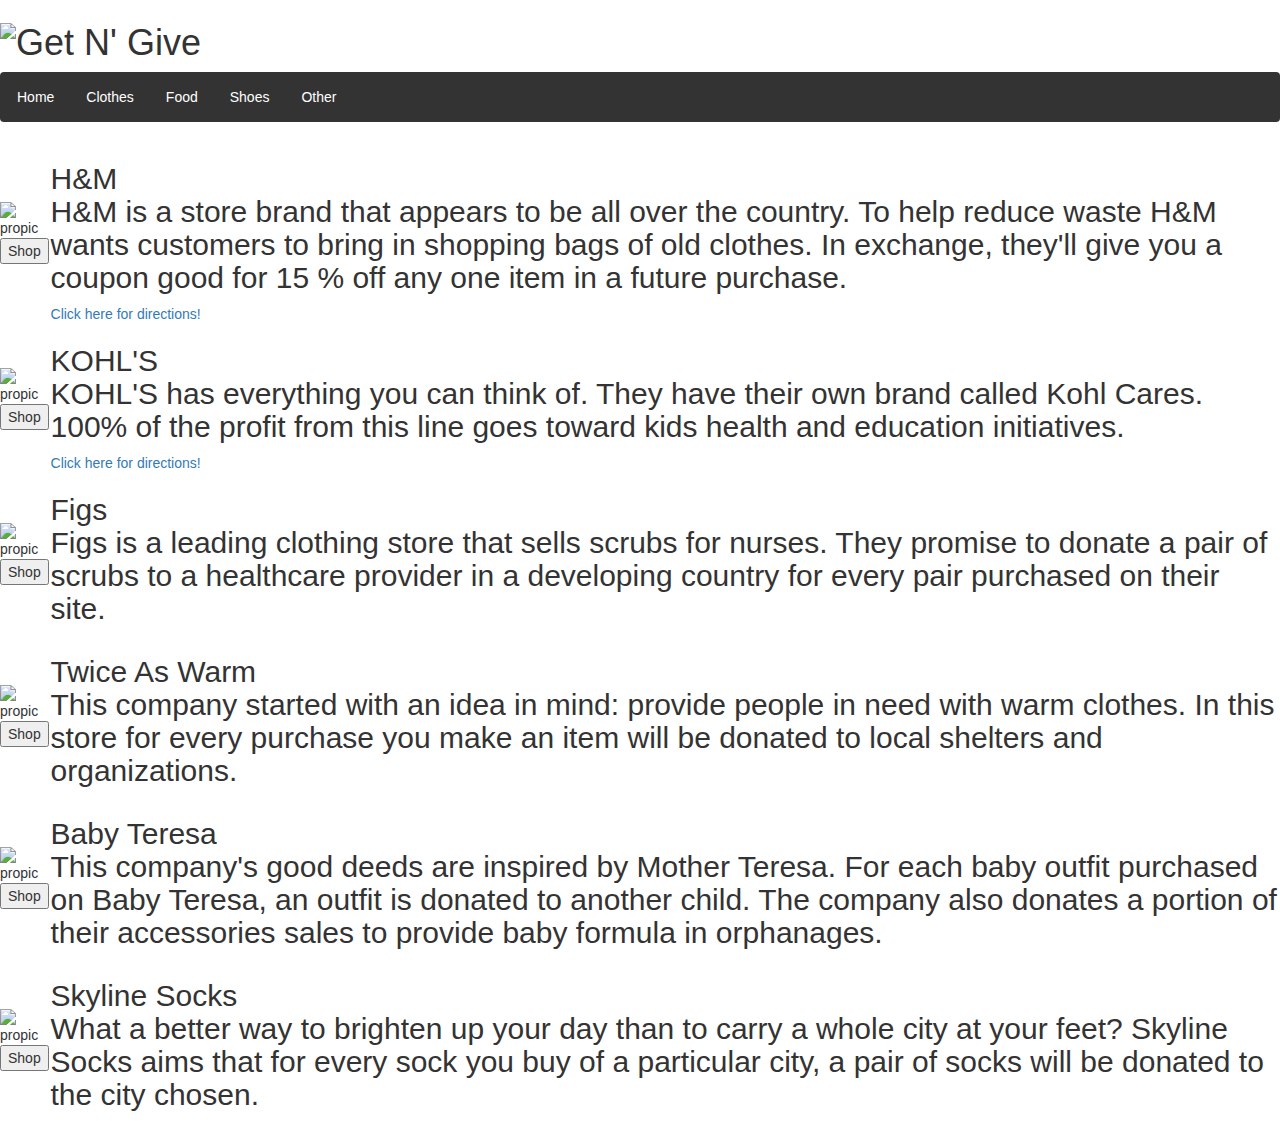
==== clothes.html @ acc859d8 "Update clothes.html" ====
<!DOCTYPE html>
<html>
<head>
  <title>Home</title>
  <!-- Latest compiled and minified CSS -->
<link rel="stylesheet" href="https://maxcdn.bootstrapcdn.com/bootstrap/3.3.7/css/bootstrap.min.css" integrity="sha384-BVYiiSIFeK1dGmJRAkycuHAHRg32OmUcww7on3RYdg4Va+PmSTsz/K68vbdEjh4u" crossorigin="anonymous">
<link rel="stylesheet" href="getngive.css">
  <meta http-equiv="Content-Type" content="text/html; charset="UFT-8">
<style>
ul {
    list-style-type: none;
    margin: 0;
    padding: 0;
    overflow: hidden;
    background-color: #333;
}
li {
    float: left;
}
li a {
    display: block;
    color: white;
    text-align: center;
    padding: 14px 16px;
    text-decoration: none;
}
li a:hover {
    background-color: #111;
}
.active {
    background-color: #111;
}
</style>
<h1><img id="welcome" src="getngive.png" alt="Get N' Give" style="width:270px;height:195px;"></h1>

<ul class="navbar">
  <li><a href="index.html">Home</a></li>
  <li><a href="clothes.html">Clothes</a></li>
  <li><a href="food.html">Food</a></li>
  <li><a href="Shoes.html">Shoes</a></li>
  <li><a href="MiscCode.html">Other</a></li>

</ul>
</head>
<table>
<body>
  <!Repeated Section Begins>
  			<tr>
  				<td>
  					<img id="welcome" src="H&M.jpg" alt="propic" style="width:304px;height:228px;">

  					<FORM>
  						<INPUT TYPE="button" onClick="location.href='http://www.hm.com/us/'"; value="Shop">
  					</FORM>
  				</td>
  				<td>
  					<h2>
  					H&M <br>
            H&M is a store brand that appears to be all over the country. To help reduce waste H&M wants customers to bring in shopping bags of old clothes. In exchange, they'll give you a coupon good for 15 % off any one item in a future purchase.<br>
  					</h2>
  					       <a href="https://www.google.com/maps/search/H%26M/@40.7323978,-74.0126543,12.46z">Click here for directions!</a>
  				</td>
  			</tr>
  			<!Repeated Section Ends>
                                                                    
    <!Repeated Section Begins>
  			<tr>
  				<td>
  					<img id="welcome" src="Kohls-Logo.jpg" alt="propic" style="width:304px;height:228px;">

  					<FORM>
  						<INPUT TYPE="button" onClick="location.href='http://www.kohls.com/sale-event/kohl-s-cares.jsp'"; value="Shop">
  					</FORM>
  				</td>
  				<td>
  					<h2>
  					KOHL'S <br>
            KOHL'S has everything you can think of. They have their own brand called Kohl Cares. 100% of the profit from this line goes toward kids health and education initiatives. <br>
  					</h2>
  					       <a href="https://www.google.com/maps/search/Kohl's+/@40.7041245,-74.118763,11z/data=!3m1!4b1">Click here for directions!</a>

  				</td>
  			</tr>
  			<!Repeated Section Ends>
                                                                                                                                     
  <!Repeated Section Begins>
  			<tr>
  				<td>
  					<img id="welcome" src="logo.png" alt="propic" style="width:304px;height:228px;">

  					<FORM>
  						<INPUT TYPE="button" onClick="location.href='https://www.wearfigs.com/pages/threads-for-threads'"; value="Shop">
  					</FORM>
  				</td>
  				<td>
  					<h2>
  					Figs <br>
            Figs is a leading clothing store that sells scrubs for nurses. They promise to donate a pair of scrubs to a healthcare provider in a developing country for every pair purchased on their site. <br>
  					</h2>
  				</td>
  			</tr>
  			<!Repeated Section Ends>

                 <!Repeated Section Begins>
  			<tr>
  				<td>
  					<img id="welcome" src="twiceaswarm-logo.png" alt="propic" style="width:304px;height:228px;">

  					<FORM>
  						<INPUT TYPE="button" onClick="location.href='https://twiceaswarm.com/'"; value="Shop">
  					</FORM>
  				</td>
  				<td>
  					<h2>
  					Twice As Warm <br>
         This company started with an idea in mind: provide people in need with warm clothes. In this store for every purchase you make an item will be donated to local shelters and organizations.     <br>
  					</h2>
  				</td>
  			</tr>
  			<!Repeated Section Ends>
                                                                                                             
                 <!Repeated Section Begins>
  			<tr>
  				<td>
  					<img id="welcome" src="bby.png" alt="propic" style="width:340px;height:228px;">

  					<FORM>
  						<INPUT TYPE="button" onClick="location.href='https://babyteresa.com.au/'"; value="Shop">
  					</FORM>
  				</td>
  				<td>
  					<h2>
  					Baby Teresa <br> This company's good deeds are inspired by Mother Teresa. For each baby outfit purchased on Baby Teresa, an outfit is donated to another child. The company also donates a portion of their accessories sales to provide baby formula in orphanages.  <br>
  					</h2>
  				</td>
  			</tr>
  			<!Repeated Section Ends>  
            
            <!Repeated Section Begins>
  			<tr>
  				<td>
  					<img id="welcome" src="logo(1).png" alt="propic" style="width:340px;height:205px;">

  					<FORM>
  						<INPUT TYPE="button" onClick="location.href='http://skylinesocks.com/'"; value="Shop">
  					</FORM>
  				</td>
  				<td>
  					<h2> 
  					Skyline Socks <br> What a better way to brighten up your day than to carry a whole city at your feet? Skyline Socks aims that for every sock you buy of a particular city, a pair of socks will be donated to the city chosen. <br>
  					</h2>
  				</td>
  			</tr>
  			<!Repeated Section Ends> 
                                                                                        
</table>
</body>
</html>
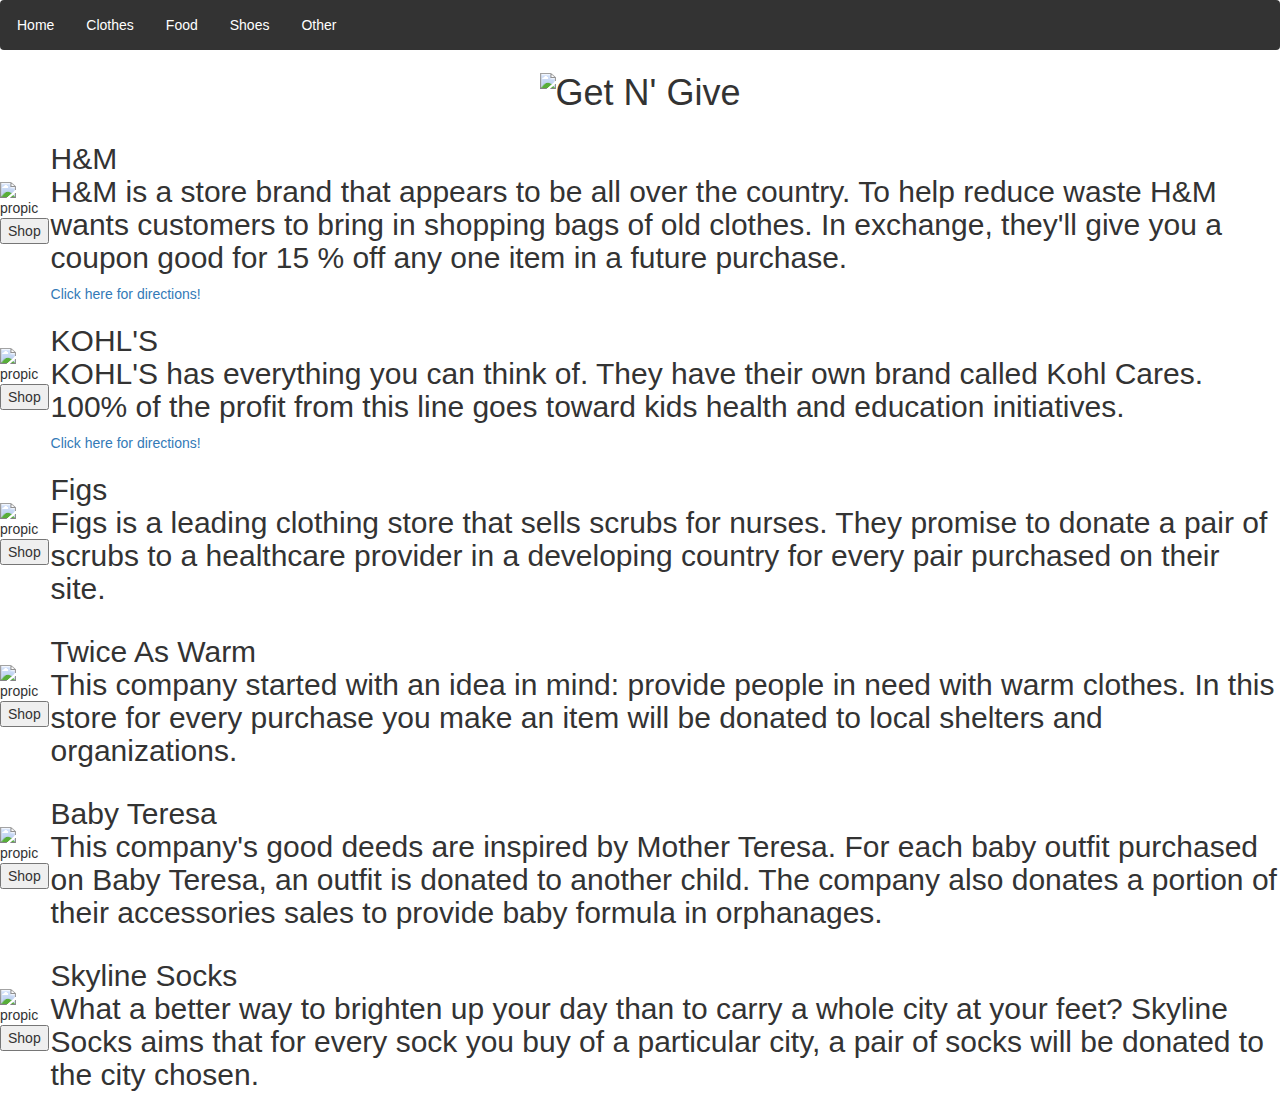
==== commit 58a67d0e: "Update clothes.html" ====
--- a/clothes.html
+++ b/clothes.html
@@ -31,8 +31,6 @@
     background-color: #111;
 }
 </style>
-<h1><img id="welcome" src="getngive.png" alt="Get N' Give" style="width:270px;height:195px;"></h1>
-
 <ul class="navbar">
   <li><a href="index.html">Home</a></li>
   <li><a href="clothes.html">Clothes</a></li>
@@ -44,6 +42,7 @@
 </head>
 <table>
 <body>
+<h1><center><img id="welcome" src="getngive.png" alt="Get N' Give" style="width:270px;height:195px;"></h1></center>
   <!Repeated Section Begins>
   			<tr>
   				<td>
